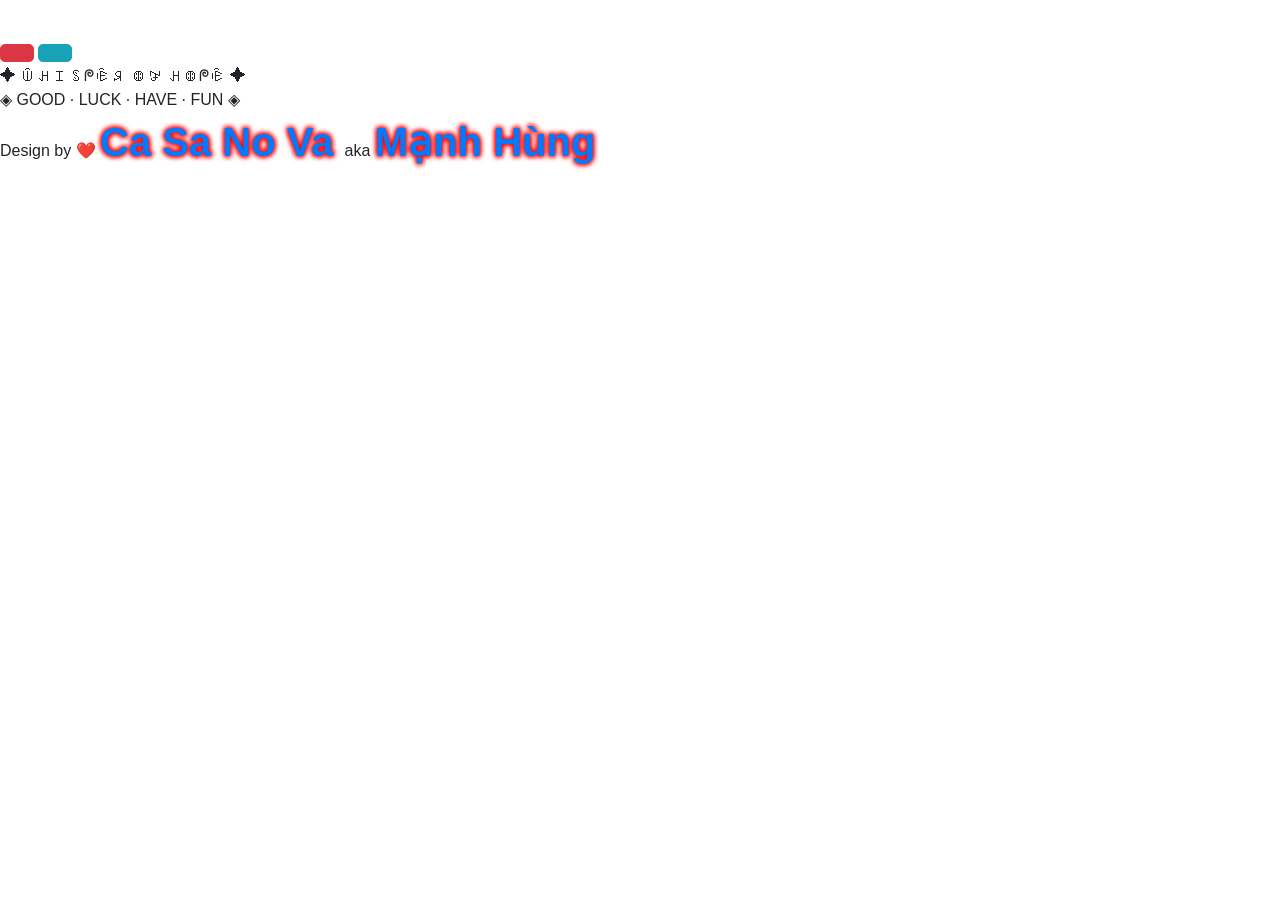
==== index.html @ 5bef6af0 "Update script source from main3.js to main4.js" ====
<!DOCTYPE html>
 <html>
  <head>
   <title>:::WELCOME TO MANHHUNG1606- FROM BẮC GIANG WITH LOVE:::</title>
   <meta http-equiv="Content-Type" content="text/html; charset=utf-8">
   <meta http-equiv="Content-Type" content="text/html; charset=windows-1252">
   <link rel="stylesheet" href="https://stackpath.bootstrapcdn.com/bootstrap/4.3.1/css/bootstrap.min.css"
  integrity="sha384-ggOyR0iXCbMQv3Xipma34MD+dH/1fQ784/j6cY/iJTQUOhcWr7x9JvoRxT2MZw1T"
  crossorigin="anonymous">
   <link rel="shortcut icon" type="image/png" href="https://manhhung1606.github.io/manhhung/Pubg1.jpg"/>
   <link rel="stylesheet" href="https://pro.fontawesome.com/releases/v5.10.0/css/all.css"
      integrity="sha384-AYmEC3Yw5cVb3ZcuHtOA93w35dYTsvhLPVnYs9eStHfGJvOvKxVfELGroGkvsg+p"
      crossorigin="anonymous"
    />
   <link rel="stylesheet" type="text/css" href="https://manhhung1606.github.io/manhhung/style.css">
   <link rel="stylesheet" type="text/css" href="https://manhhung1606.github.io/manhhung/loadd.css">
   <link rel="stylesheet" type="text/css" href="https://manhhung1606.github.io/manhhung/style1.css">
   <link rel="stylesheet" type="text/css" href="https://manhhung1606.github.io/manhhung/spinload.css">
   <link rel="stylesheet" type="text/css" href="https://manhhung1606.github.io/manhhung/snow.css">
   <link rel="stylesheet" type="text/css" href="https://manhhung1606.github.io/manhhung/textEffect.css">  
   <link rel="stylesheet" href="https://cdnjs.cloudflare.com/ajax/libs/font-awesome/5.13.1/css/all.min.css">
   <link rel="stylesheet" href="https://cdnjs.cloudflare.com/ajax/libs/magnific-popup.js/1.1.0/magnific-popup.min.css">
   <link rel="stylesheet" href="https://manhhung1606.github.io/manhhung/default.css" type="text/css" media="screen" />
   <link rel="stylesheet" href="https://manhhung1606.github.io/manhhung/bar.css" type="text/css" media="screen" />
   <link rel="stylesheet" href="https://manhhung1606.github.io/manhhung/nivo-slider.css" type="text/css" media="screen" />
   <link rel="stylesheet" href="https://manhhung1606.github.io/manhhung/styleslider.css" type="text/css" media="screen" />

   <script type="text/javascript" src="https://cdnjs.cloudflare.com/ajax/libs/howler/2.0.3/howler.min.js"></script>
   <script src="https://manhhung1606.github.io/manhhung/snow-plugin.js"></script>
  </head>
  <body>
    <script src="https://manhhung1606.github.io/manhhung/chaffle2.js"></script>  
    <script src="https://manhhung1606.github.io/manhhung/audio6.js"></script>   
   
    <div id="demo-1"></div>
    <div id="demo-2"></div>
    <div id="demo-3"></div>  
   
   <div class="wrapper">
     <div id="preloader">
         <div class="spinner">
          <div class="rect1"></div>
          <div class="rect2"></div>
          <div class="rect3"></div>
          <div class="rect4"></div>
          <div class="rect5"></div>
        </div>
     </div>
        <div id="bg"></div>
        <div class="contentt">
  </div>


  <div id="wrapper">
   <div class="slider-wrapper theme-default">
     <div id="slider" class="nivoSlider"> <img src="https://manhhung1606.github.io/manhhung/received_837954396567827.webp" data-thumb="1.jpg" alt="" title="" /> <img src="https://manhhung1606.github.io/manhhung/received_2327218530935302.webp" data-thumb="2.jpg" alt="" title="" /></a> <img src="https://manhhung1606.github.io/manhhung/received_359530867984384.jpeg" data-thumb="3.jpg" alt="" title="" /> <img src="https://manhhung1606.github.io/manhhung/received_254859575397602.webp" data-thumb="4.jpg" alt="" title="" /> <img src="https://manhhung1606.github.io/manhhung/received_2327218530935302.webp" data-thumb="5.jpg" alt="" title="" /><img src="https://manhhung1606.github.io/manhhung/Screenshot_2020-04-05-22-10-33-80_59b007cddc88d2e774f410ce614e91c8.png" data-thumb="6.jpg" alt="" title="" /><img src="https://manhhung1606.github.io/manhhung/Screenshot_2020-03-20-22-53-34-20_59b007cddc88d2e774f410ce614e91c8.png" data-thumb="7.jpg" alt="" title="" /><img src="https://manhhung1606.github.io/manhhung/Screenshot_2020-03-12-23-01-15-84_59b007cddc88d2e774f410ce614e91c8.png" data-thumb="8.jpg" alt="" title="" /><img src="https://manhhung1606.github.io/manhhung/Screenshot_2020-03-12-22-52-43-17_59b007cddc88d2e774f410ce614e91c8.png" data-thumb="9.jpg" alt="" title="" /><img src="https://manhhung1606.github.io/manhhung/Screenshot_2020-03-12-23-02-07-28_59b007cddc88d2e774f410ce614e91c8.png" data-thumb="10.jpg" alt="" title="" /><img src="https://manhhung1606.github.io/manhhung/Screenshot_2020-03-12-23-03-32-20_59b007cddc88d2e774f410ce614e91c8(1).png" data-thumb="11.jpg" alt="" title="" /><img src="https://manhhung1606.github.io/manhhung/Screenshot_2020-03-13-14-27-24-73_59b007cddc88d2e774f410ce614e91c8.png" data-thumb="12.jpg" alt="" title="" /><img src="https://manhhung1606.github.io/manhhung/Screenshot_2020-03-13-22-21-04-27_59b007cddc88d2e774f410ce614e91c8.png" data-thumb="13.jpg" alt="" title="" /><img src="https://manhhung1606.github.io/manhhung/Screenshot_2020-03-13-22-22-27-37_59b007cddc88d2e774f410ce614e91c8.png" data-thumb="14.jpg" alt="" title="" /><img src="https://manhhung1606.github.io/manhhung/Screenshot_2020-03-14-23-17-48-44_59b007cddc88d2e774f410ce614e91c8.png" data-thumb="15.jpg" alt="" title="" /><img src="https://manhhung1606.github.io/manhhung/Screenshot_2020-03-15-23-12-05-74_59b007cddc88d2e774f410ce614e91c8.png" data-thumb="16.jpg" alt="" title="" /><img src="https://manhhung1606.github.io/manhhung/Screenshot_2020-03-15-23-13-00-41_59b007cddc88d2e774f410ce614e91c8.png" data-thumb="17.jpg" alt="" title="" /><img src="https://manhhung1606.github.io/manhhung/Screenshot_2020-03-16-14-54-12-18_59b007cddc88d2e774f410ce614e91c8.png" data-thumb="18.jpg" alt="" title="" /><img src="https://manhhung1606.github.io/manhhung/Screenshot_2020-03-17-22-24-00-80_59b007cddc88d2e774f410ce614e91c8.png" data-thumb="19.jpg" alt="" title="" /><img src="https://manhhung1606.github.io/manhhung/Screenshot_2020-03-17-22-24-41-84_59b007cddc88d2e774f410ce614e91c8.png" data-thumb="20.jpg" alt="" title="" /><img src="https://manhhung1606.github.io/manhhung/Screenshot_2020-03-17-22-26-04-07_59b007cddc88d2e774f410ce614e91c8.png" data-thumb="21.jpg" alt="" title="" /><img src="https://manhhung1606.github.io/manhhung/Screenshot_2020-03-17-22-26-22-37_59b007cddc88d2e774f410ce614e91c8.png" data-thumb="22.jpg" alt="" title="" /><img src="https://manhhung1606.github.io/manhhung/Screenshot_2020-03-20-23-04-20-64_59b007cddc88d2e774f410ce614e91c8(1).png" data-thumb="23.jpg" alt="" title="" /><img src="https://manhhung1606.github.io/manhhung/Screenshot_2020-03-25-23-00-24-37_59b007cddc88d2e774f410ce614e91c8.png" data-thumb="24.jpg" alt="" title="" /><img src="https://manhhung1606.github.io/manhhung/Screenshot_2020-04-06-22-14-07-03_59b007cddc88d2e774f410ce614e91c8.png" data-thumb="25.jpg" alt="" title="" /><img src="https://manhhung1606.github.io/manhhung/Screenshot_2020-04-08-22-03-41-50_59b007cddc88d2e774f410ce614e91c8.png" data-thumb="26.jpg" alt="" title="" /><img src="https://manhhung1606.github.io/manhhung/Screenshot_2020-04-24-22-33-52-77_59b007cddc88d2e774f410ce614e91c8.png" data-thumb="27.jpg" alt="" title="" /><img src="https://manhhung1606.github.io/manhhung/Screenshot_2020-03-11-22-02-48-69_59b007cddc88d2e774f410ce614e91c8.png" data-thumb="28.jpg" alt="" title="" />
     </div>
   </div>
  </div>

     



        <header>
           <p id="title"></p>
           <p id="desc"></p>
           <div class="divContainer">
           <span></span>
	   </div>
        </header>
      
  <button id="yes" type="button" class="btn btn-danger btn-lg"> </button>
  <button id="no" type="button" class="btn btn-info btn-lg"></button>
	
    <!-- Optional JavaScript -->
    <!-- jQuery first, then Popper.js, then Bootstrap JS -->
    <script src="https://code.jquery.com/jquery-3.4.1.js"
  integrity="sha256-WpOohJOqMqqyKL9FccASB9O0KwACQJpFTUBLTYOVvVU="
  crossorigin="anonymous"></script>
      <script src="https://cdnjs.cloudflare.com/ajax/libs/popper.js/1.14.7/umd/popper.min.js" integrity="sha384-UO2eT0CpHqdSJQ6hJty5KVphtPhzWj9WO1clHTMGa3JDZwrnQq4sF86dIHNDz0W1" crossorigin="anonymous"></script>
      <script src="https://stackpath.bootstrapcdn.com/bootstrap/4.3.1/js/bootstrap.min.js" integrity="sha384-JjSmVgyd0p3pXB1rRibZUAYoIIy6OrQ6VrjIEaFf/nJGzIxFDsf4x0xIM+B07jRM" crossorigin="anonymous"></script>
      <script src="https://cdn.jsdelivr.net/npm/sweetalert2@9"></script>
      <script src="https://manhhung1606.github.io/manhhung/config.js"></script>
      <script src="https://manhhung1606.github.io/manhhung/main4.js"></script>
<footer>
  <!-- Sparkles -->
  <div class="sparkle"></div>
  <div class="sparkle"></div>
  <div class="sparkle"></div>
  <div class="sparkle"></div>
  <div class="sparkle"></div>

  <div class="footer-content">
    <div class="glow-line"></div>

    <div class="copyright-text">✦ ꅏꃅꀤꌗᖘꍟꋪ ꂦꎇ ꃅꂦᖘꍟ ✦</div>

    <div class="no-copyright-badge">
      <span class="nc-icon">◈</span>
      GOOD · LUCK · HAVE · FUN 
      <span class="nc-icon">◈</span>
    </div>

    <div class="designer-credit">
      Design by ❤️ <span style="background: url(&quot;http://i106.photobucket.com/albums/m280/YukioKenshin/chopnhay.gif&quot;) repeat scroll 0% 0% transparent; color:white; text-shadow: #ff0000 0px 0px 6px, #ff0000 0px 0px 5px, #ff0000 0px 0px 5px;font-size: 40px; font-weight: bold;"><a href="https://www.facebook.com/carrymetonight"> Ca Sa No Va </a></span> aka <span style="background: url(&quot;http://i106.photobucket.com/albums/m280/YukioKenshin/chopnhay.gif&quot;) repeat scroll 0% 0% transparent; color:white; text-shadow: #ff0000 0px 0px 6px, #ff0000 0px 0px 5px, #ff0000 0px 0px 5px;font-size: 40px; font-weight: bold;"><a href="https://www.facebook.com/whisperofhope.1606">Mạnh Hùng</a></span>
    </div>
  </div>
</footer>
                   	
  <script src="https://ajax.googleapis.com/ajax/libs/jquery/1.10.2/jquery.min.js"></script>
  <script type="text/javascript" src="./jquery.nivo.slider2.js"></script> 
  <script type="text/javascript">
      $(window).load(function() {
          $('#slider').nivoSlider();
      });
  </script> 
  <script src="https://manhhung1606.github.io/manhhung/textEffect.js"></script>   
  </body>
</html>
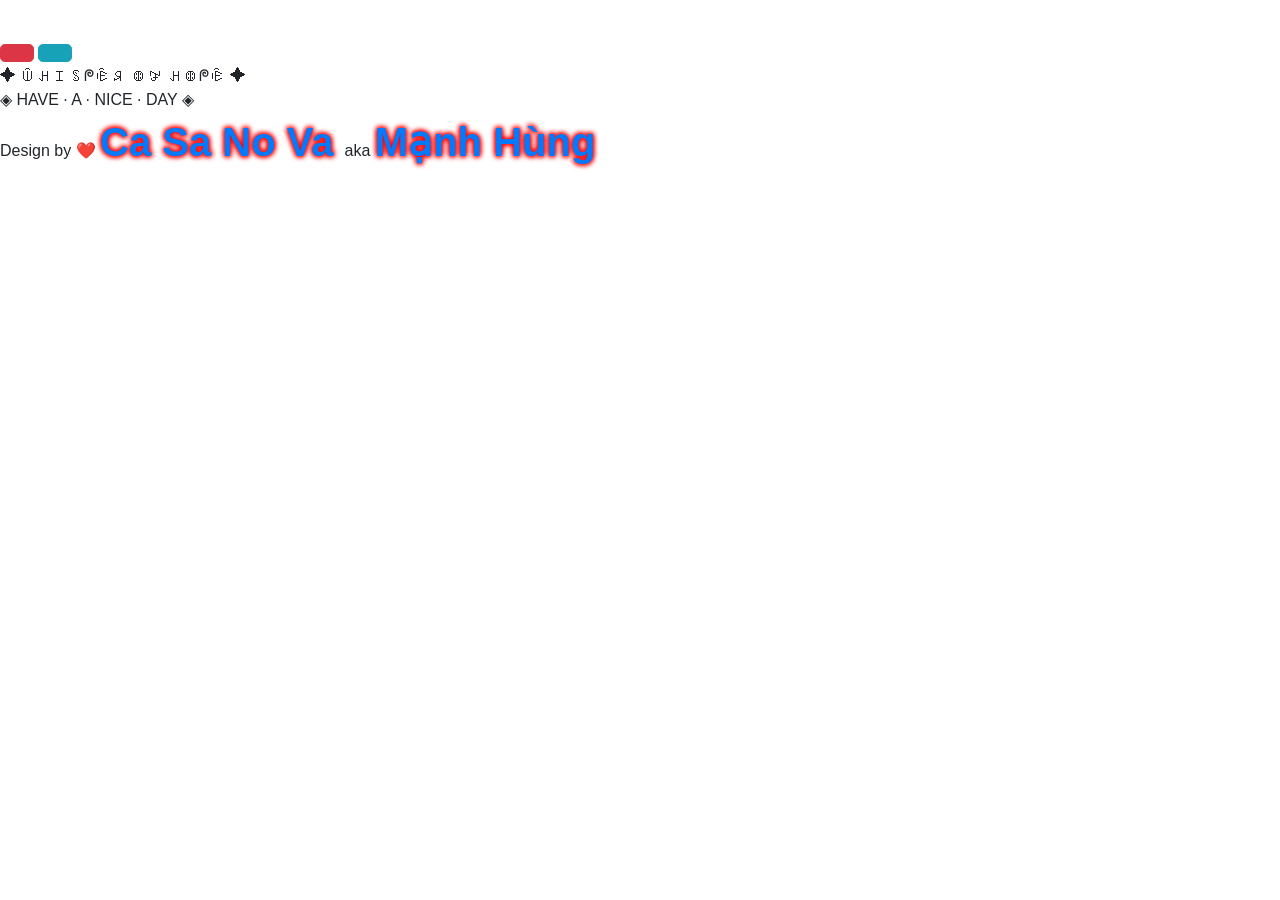
==== commit b9c82898: "Change message from 'GOOD · LUCK · HAVE · FUN' to 'HAVE · A · NICE · DAY'" ====
--- a/index.html
+++ b/index.html
@@ -3,6 +3,7 @@
   <head>
    <title>:::WELCOME TO MANHHUNG1606- FROM BẮC GIANG WITH LOVE:::</title>
    <meta http-equiv="Content-Type" content="text/html; charset=utf-8">
+   <meta name="viewport" content="width=device-width, initial-scale=0.41, maximum-scale=0.41">
    <meta http-equiv="Content-Type" content="text/html; charset=windows-1252">
    <link rel="stylesheet" href="https://stackpath.bootstrapcdn.com/bootstrap/4.3.1/css/bootstrap.min.css"
   integrity="sha384-ggOyR0iXCbMQv3Xipma34MD+dH/1fQ784/j6cY/iJTQUOhcWr7x9JvoRxT2MZw1T"
@@ -82,7 +83,7 @@
       <script src="https://stackpath.bootstrapcdn.com/bootstrap/4.3.1/js/bootstrap.min.js" integrity="sha384-JjSmVgyd0p3pXB1rRibZUAYoIIy6OrQ6VrjIEaFf/nJGzIxFDsf4x0xIM+B07jRM" crossorigin="anonymous"></script>
       <script src="https://cdn.jsdelivr.net/npm/sweetalert2@9"></script>
       <script src="https://manhhung1606.github.io/manhhung/config.js"></script>
-      <script src="https://manhhung1606.github.io/manhhung/main4.js"></script>
+      <script src="https://manhhung1606.github.io/manhhung/main3.js"></script>
 <footer>
   <!-- Sparkles -->
   <div class="sparkle"></div>
@@ -98,7 +99,7 @@
 
     <div class="no-copyright-badge">
       <span class="nc-icon">◈</span>
-      GOOD · LUCK · HAVE · FUN 
+      HAVE · A · NICE · DAY 
       <span class="nc-icon">◈</span>
     </div>
 
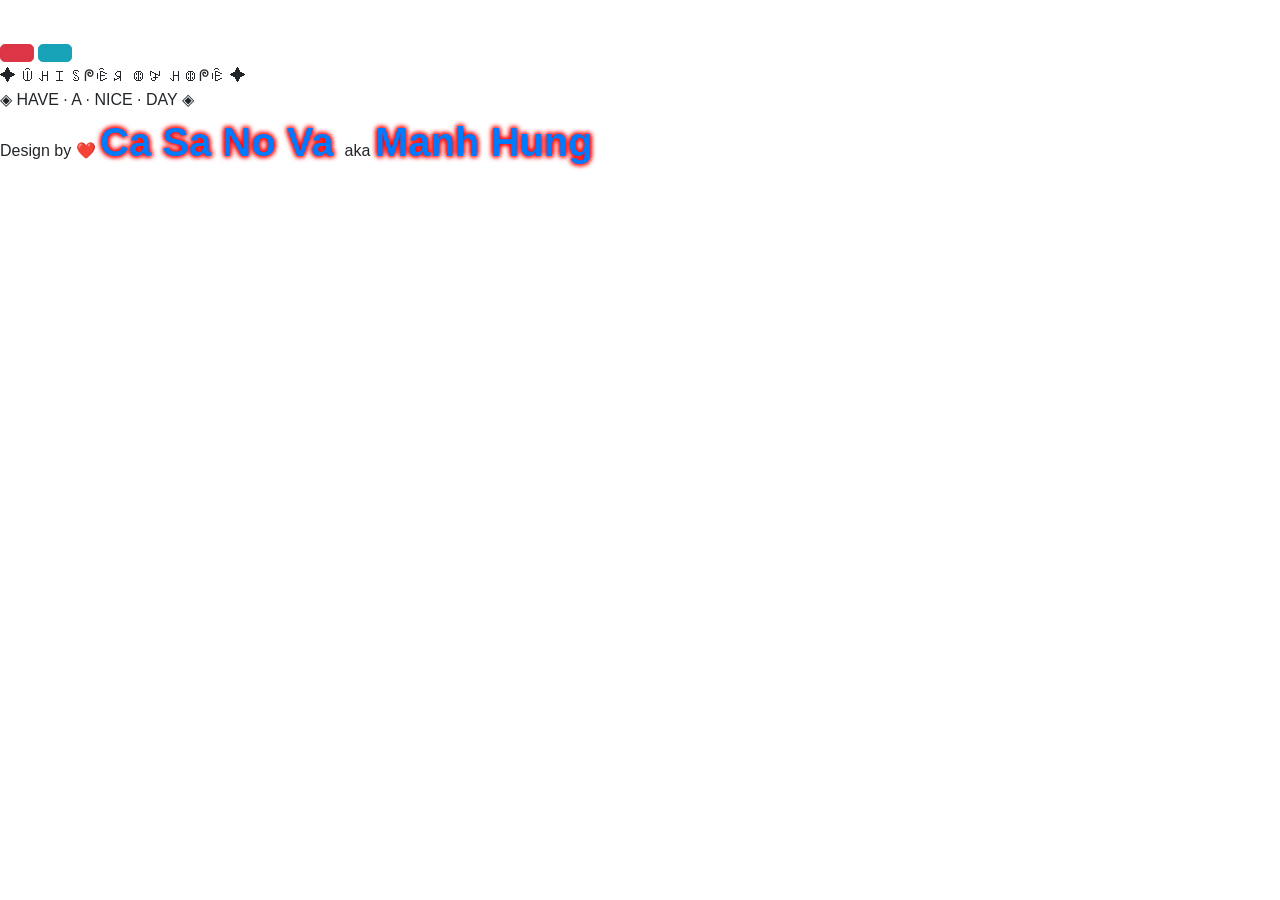
==== commit 7fd9aac8: "Update designer credit names in index.html" ====
--- a/index.html
+++ b/index.html
@@ -104,7 +104,7 @@
     </div>
 
     <div class="designer-credit">
-      Design by ❤️ <span style="background: url(&quot;http://i106.photobucket.com/albums/m280/YukioKenshin/chopnhay.gif&quot;) repeat scroll 0% 0% transparent; color:white; text-shadow: #ff0000 0px 0px 6px, #ff0000 0px 0px 5px, #ff0000 0px 0px 5px;font-size: 40px; font-weight: bold;"><a href="https://www.facebook.com/carrymetonight"> Ca Sa No Va </a></span> aka <span style="background: url(&quot;http://i106.photobucket.com/albums/m280/YukioKenshin/chopnhay.gif&quot;) repeat scroll 0% 0% transparent; color:white; text-shadow: #ff0000 0px 0px 6px, #ff0000 0px 0px 5px, #ff0000 0px 0px 5px;font-size: 40px; font-weight: bold;"><a href="https://www.facebook.com/whisperofhope.1606">Mạnh Hùng</a></span>
+      Design by ❤️ <span style="background: url(&quot;http://i106.photobucket.com/albums/m280/YukioKenshin/chopnhay.gif&quot;) repeat scroll 0% 0% transparent; color:white; text-shadow: #ff0000 0px 0px 6px, #ff0000 0px 0px 5px, #ff0000 0px 0px 5px;font-size: 40px; font-weight: bold;"><a href="https://www.facebook.com/carrymetonight"> Ca Sa No Va </a></span> aka <span style="background: url(&quot;http://i106.photobucket.com/albums/m280/YukioKenshin/chopnhay.gif&quot;) repeat scroll 0% 0% transparent; color:white; text-shadow: #ff0000 0px 0px 6px, #ff0000 0px 0px 5px, #ff0000 0px 0px 5px;font-size: 40px; font-weight: bold;"><a href="https://www.facebook.com/whisperofhope.1606">Manh Hung</a></span>
     </div>
   </div>
 </footer>
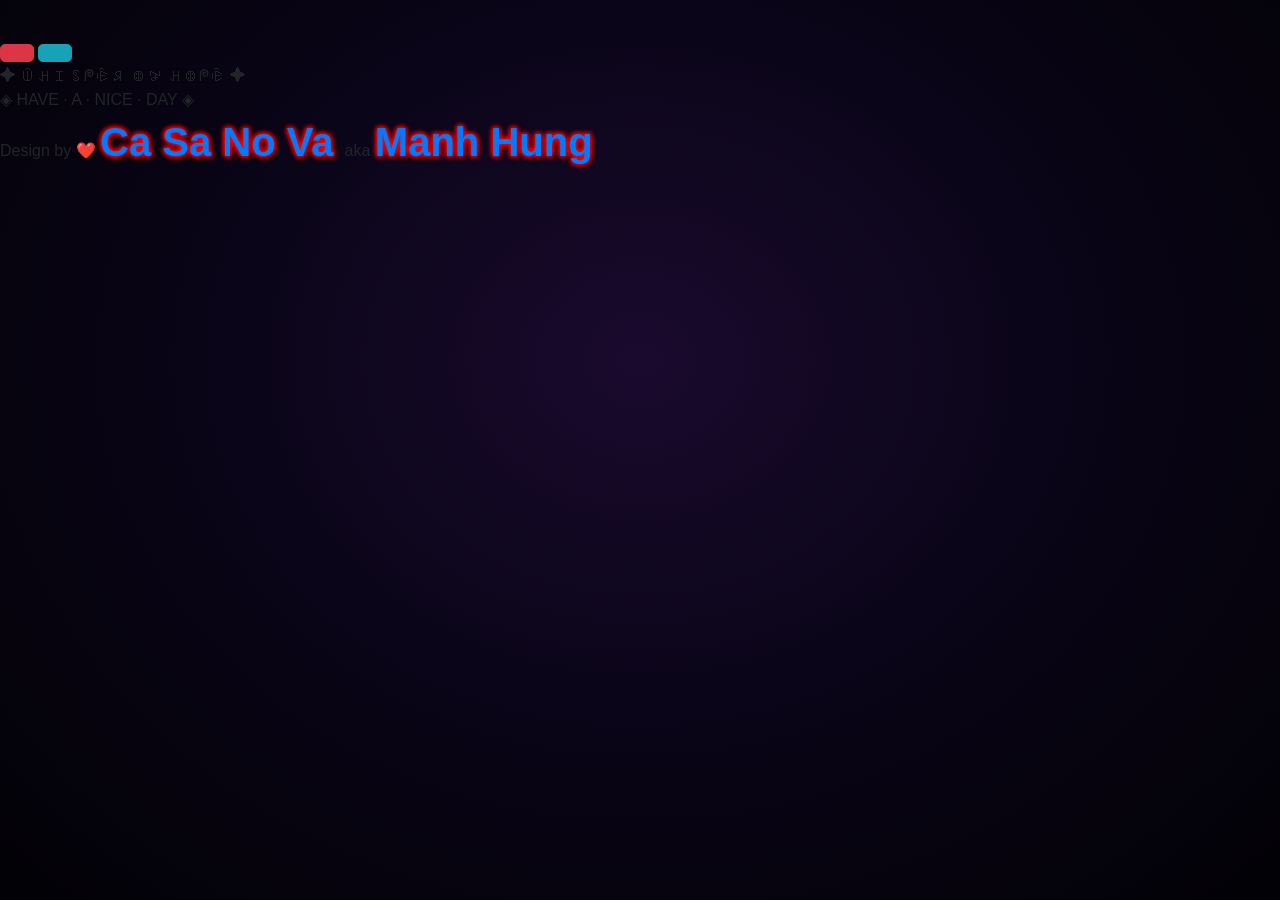
==== commit d974be00: "Update index.html" ====
--- a/index.html
+++ b/index.html
@@ -28,6 +28,8 @@
 
    <script type="text/javascript" src="https://cdnjs.cloudflare.com/ajax/libs/howler/2.0.3/howler.min.js"></script>
    <script src="https://manhhung1606.github.io/manhhung/snow-plugin.js"></script>
+   <script src="https://cdnjs.cloudflare.com/ajax/libs/three.js/r128/three.min.js"></script>
+   <link rel="stylesheet" href="galaxy.css">
   </head>
   <body>
     <script src="https://manhhung1606.github.io/manhhung/chaffle2.js"></script>  
@@ -117,6 +119,8 @@
       });
   </script> 
   <script src="https://manhhung1606.github.io/manhhung/textEffect.js"></script>   
+  <div id="glowOverlay"></div>
+  <script src="galaxy.js"></script>
   </body>
 </html>
 																																																																																																																																																														
--- a/galaxy.css
+++ b/galaxy.css
@@ -0,0 +1,37 @@
+/* ===== Galaxy Background Styles ===== */
+
+html, body {
+  margin: 0;
+  padding: 0;
+  overflow: hidden;
+  width: 100%;
+  height: 100%;
+  background: radial-gradient(ellipse at 50% 40%, #1a0a2e 0%, #0a0518 45%, #020105 100%);
+}
+
+#bg {
+  position: fixed;
+  top: 0;
+  left: 0;
+  width: 100vw;
+  height: 100vh;
+  z-index: -1;
+  overflow: hidden;
+  pointer-events: none;
+}
+
+#bg canvas {
+  display: block;
+}
+
+#glowOverlay {
+  position: fixed;
+  top: 0;
+  left: 0;
+  width: 100%;
+  height: 100%;
+  pointer-events: none;
+  mix-blend-mode: screen;
+  background: radial-gradient(circle at 50% 55%, rgba(255,140,60,0.12) 0%, rgba(120,60,200,0.08) 30%, rgba(0,0,0,0) 65%);
+  z-index: -1;
+}
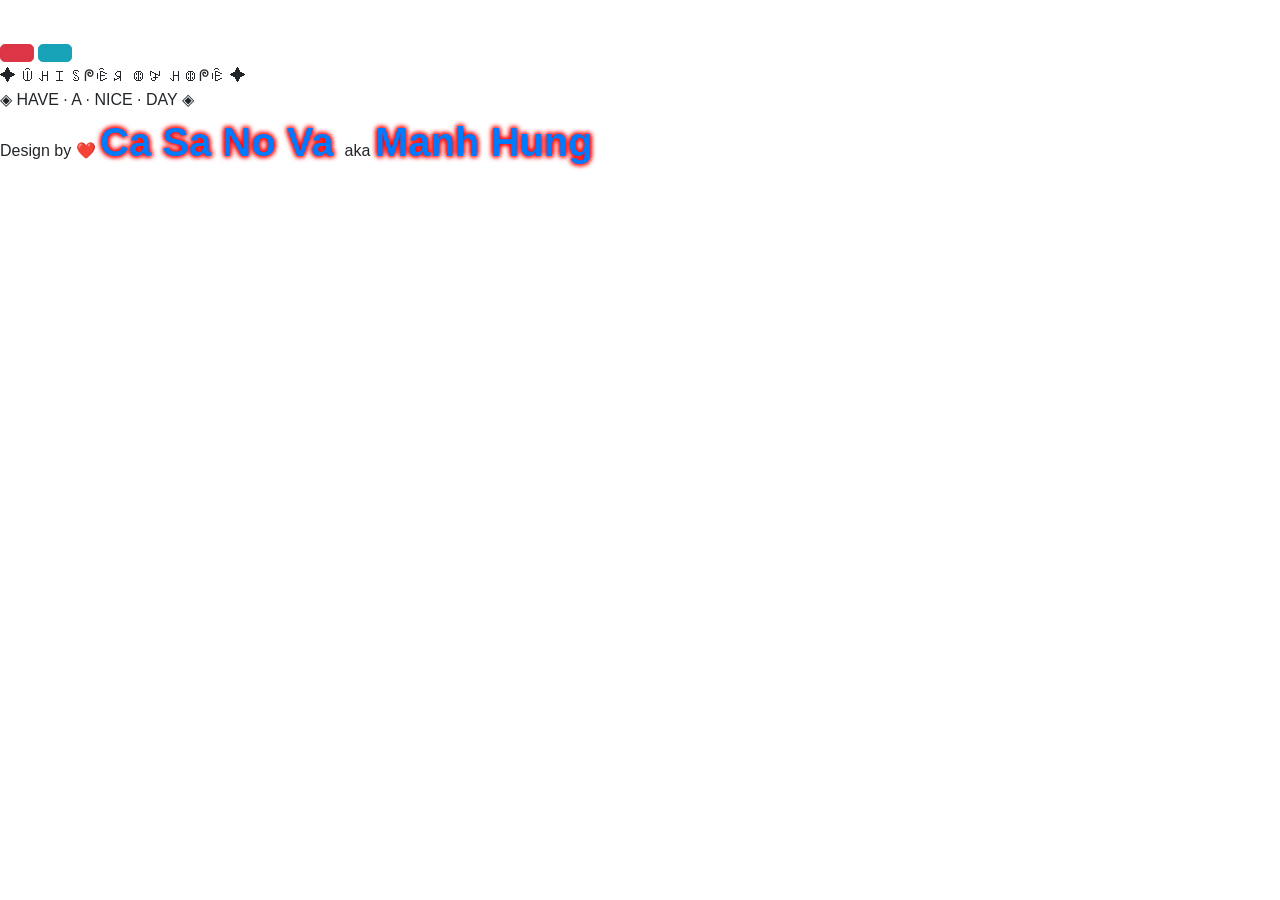
==== commit bf39de2f: "Update index.html" ====
--- a/index.html
+++ b/index.html
@@ -29,7 +29,7 @@
    <script type="text/javascript" src="https://cdnjs.cloudflare.com/ajax/libs/howler/2.0.3/howler.min.js"></script>
    <script src="https://manhhung1606.github.io/manhhung/snow-plugin.js"></script>
    <script src="https://cdnjs.cloudflare.com/ajax/libs/three.js/r128/three.min.js"></script>
-   <link rel="stylesheet" href="galaxy.css">
+   
   </head>
   <body>
     <script src="https://manhhung1606.github.io/manhhung/chaffle2.js"></script>  
@@ -118,9 +118,7 @@
           $('#slider').nivoSlider();
       });
   </script> 
-  <script src="https://manhhung1606.github.io/manhhung/textEffect.js"></script>   
-  <div id="glowOverlay"></div>
-  <script src="galaxy.js"></script>
+  <script src="https://manhhung1606.github.io/manhhung/textEffect.js"></script>     
   </body>
 </html>
 																																																																																																																																																														
